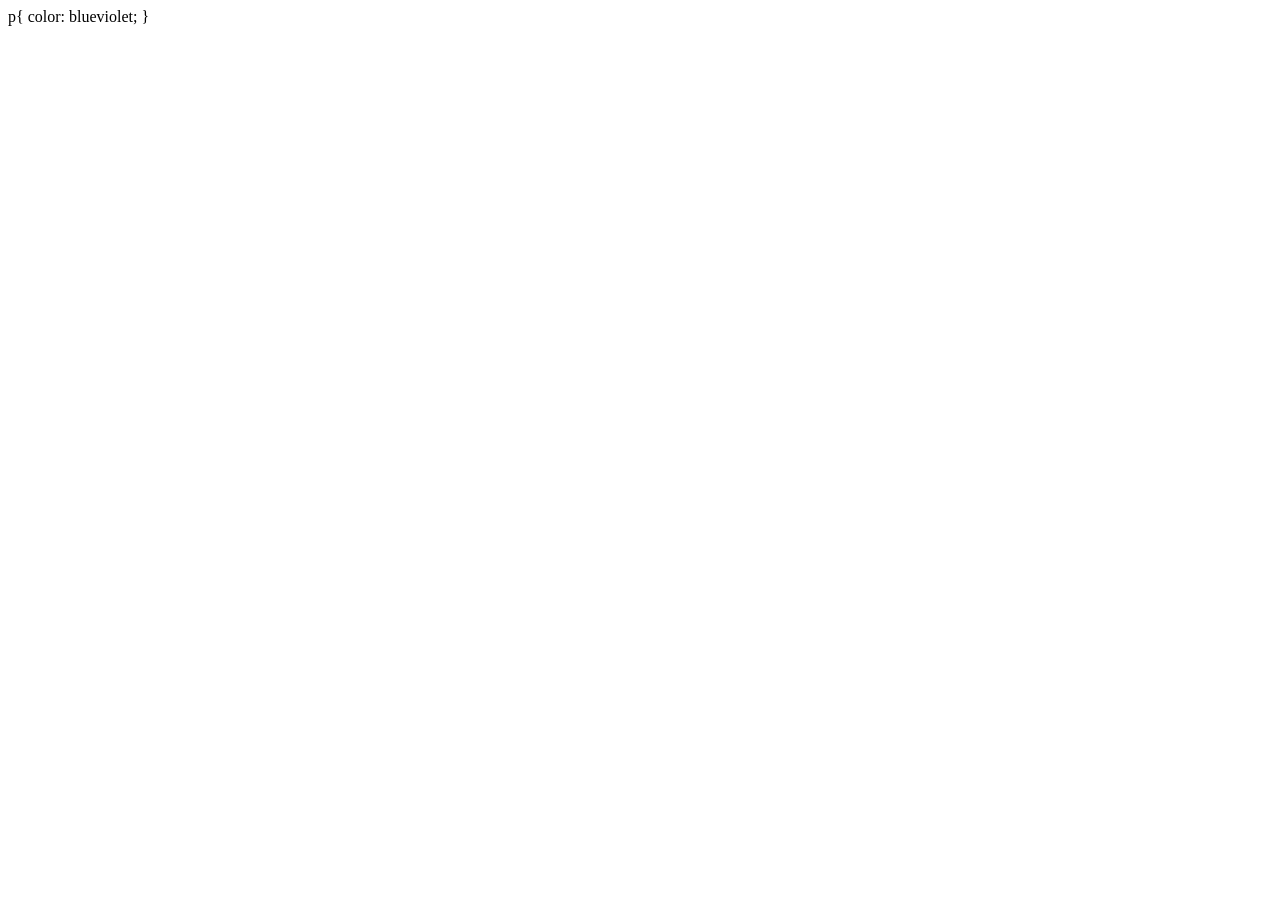
==== index.html @ cedd72e2 "Add files via upload" ====
<!DOCTYPE html>
<html lang="en">
<head>
    <meta charset="UTF-8">
    <meta name="viewport" content="width=device-width, initial-scale=1.0">
    <title>Document</title>
    <link rel="stylesheet" href="/index.css"
    <style>
        p{
            color: blueviolet;
            
        }
    </style>
</head>
<body>
    
</body>
</html>
---- index.css ----
i{
    color:orange;
}
p{
    color: green !important;
}
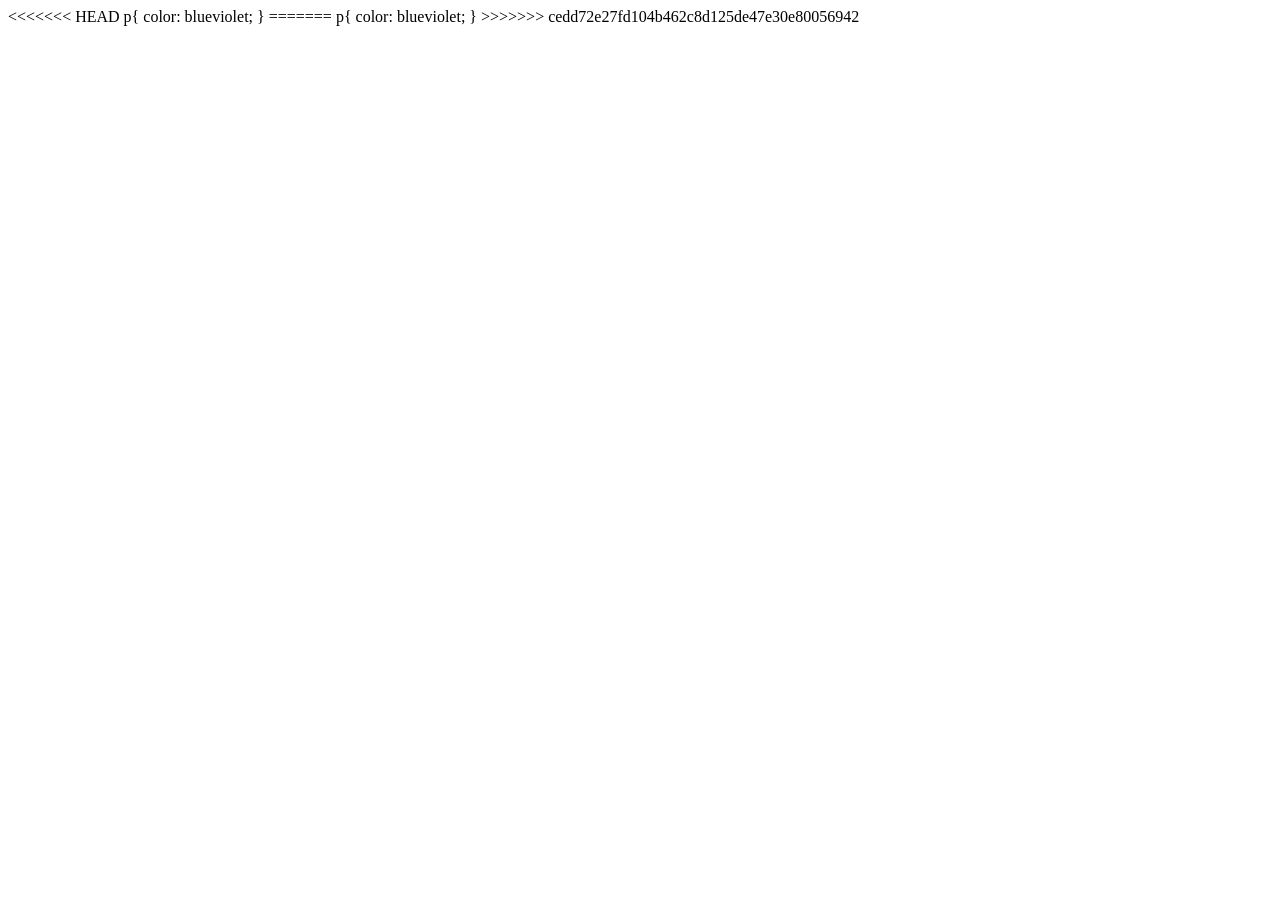
==== commit c83e917e: "Resolved merge conflict" ====
--- a/index.html
+++ b/index.html
@@ -1,18 +1,38 @@
-<!DOCTYPE html>
-<html lang="en">
-<head>
-    <meta charset="UTF-8">
-    <meta name="viewport" content="width=device-width, initial-scale=1.0">
-    <title>Document</title>
-    <link rel="stylesheet" href="/index.css"
-    <style>
-        p{
-            color: blueviolet;
-            
-        }
-    </style>
-</head>
-<body>
-    
-</body>
+<<<<<<< HEAD
+<!DOCTYPE html>
+<html lang="en">
+<head>
+    <meta charset="UTF-8">
+    <meta name="viewport" content="width=device-width, initial-scale=1.0">
+    <title>Document</title>
+    <link rel="stylesheet" href="/index.css"
+    <style>
+        p{
+            color: blueviolet;
+            
+        }
+    </style>
+</head>
+<body>
+    
+</body>
+=======
+<!DOCTYPE html>
+<html lang="en">
+<head>
+    <meta charset="UTF-8">
+    <meta name="viewport" content="width=device-width, initial-scale=1.0">
+    <title>Document</title>
+    <link rel="stylesheet" href="/index.css"
+    <style>
+        p{
+            color: blueviolet;
+            
+        }
+    </style>
+</head>
+<body>
+    
+</body>
+>>>>>>> cedd72e27fd104b462c8d125de47e30e80056942
 </html>
--- a/index.css
+++ b/index.css
@@ -1,6 +1,14 @@
-i{
-    color:orange;
-}
-p{
-    color: green !important;
+<<<<<<< HEAD
+i{
+    color:orange;
+}
+p{
+    color: green !important;
+=======
+i{
+    color:orange;
+}
+p{
+    color: green !important;
+>>>>>>> cedd72e27fd104b462c8d125de47e30e80056942
 }
--- a/index.css
+++ b/index.css
@@ -1,6 +1,14 @@
-i{
-    color:orange;
-}
-p{
-    color: green !important;
+<<<<<<< HEAD
+i{
+    color:orange;
+}
+p{
+    color: green !important;
+=======
+i{
+    color:orange;
+}
+p{
+    color: green !important;
+>>>>>>> cedd72e27fd104b462c8d125de47e30e80056942
 }
